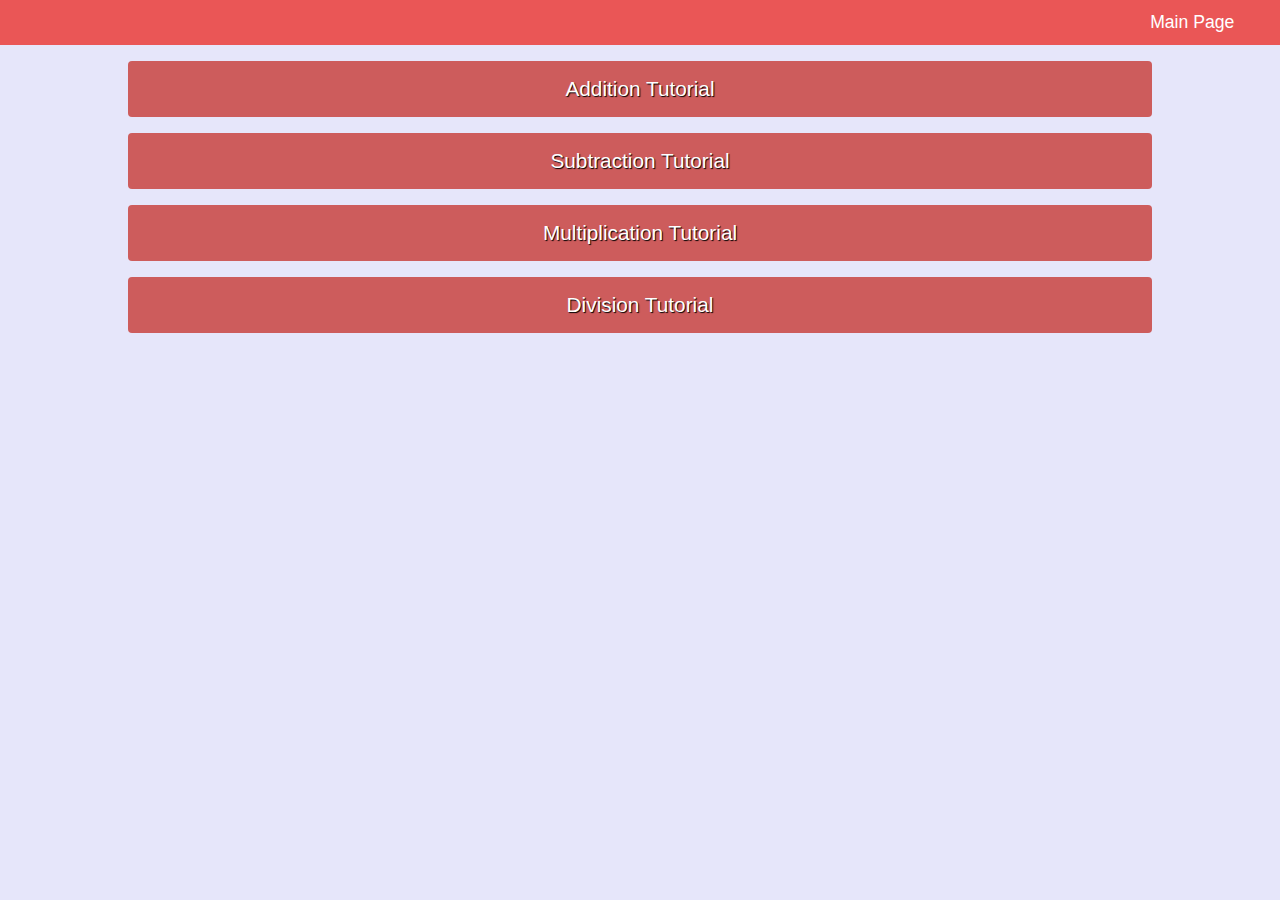
==== tutorials/index.html @ 88d8c9f5 "version 0.0.6" ====
<html lang="en">
<head>
    <meta charset="UTF-8">
    <meta name="viewport" content="width=device-width, initial-scale=1.0">
    <title> Tutorial By Me </title>
    <link rel="stylesheet" href="./css/index.css">
</head>
<body>
    <div class="nav_bar">
        <a href="../index.html" class="main_page">
            Main Page
        </a>
    </div>
    <a href="./tutorial_list/addition.html" class="tutorial_block" target="_blank">
        Addition Tutorial
    </a>
    <a href="./tutorial_list/subtraction.html" class="tutorial_block" target="_blank">
        Subtraction Tutorial
    </a>
    <a href="./tutorial_list/multiplication.html" class="tutorial_block" target="_blank">
        Multiplication Tutorial
    </a>
    <a href="./tutorial_list/division.html" class="tutorial_block" target="_blank">
        Division Tutorial
    </a>
</body>
</html>
---- tutorials/css/index.css ----
* {
    padding: 0;
    margin: 0;
    box-sizing: border-box;
}

::-webkit-scrollbar {
    width: 10px; 
    height: 10px;
}

::-webkit-scrollbar-thumb {
    background: indianred; 
    border-radius: 5px; 
}

::-webkit-scrollbar-track {
    background: aliceblue;
}


body {
    display: block;

    flex-direction: column;

    background-color: lavender;

    height: 100dvh;
    width: 100dvw;
}

.nav_bar {
    display: flex;
    justify-content: end;
    align-items: center;

    height: 45px;

    background-color: rgb(234, 86, 86);
    overflow: hidden;
}

.main_page {
    font-family: Arial, Helvetica, sans-serif;
    padding: 1.3rem calc(.7rem + 2.7vw);

    color: white;
}

.nav_bar > div:hover, .nav_bar > a:hover {
    transition: all .2s ease;
    background-color: white;
    color: indianred;
    /* text-shadow: 1px 1px black; */
    font-weight: 700;
    padding: 1.3rem calc(1rem + 2.7vw);
}

a {
    color: white;
    text-decoration: none;
    font-family: Arial, Helvetica, sans-serif;
    font-size: 1.1rem;
}

.tutorial_block {
    display: block;
    text-align: center;
    padding: 1rem;

    font-family: Arial, Helvetica, sans-serif;
    font-size: 1.3rem;
    /* text-transform: uppercase; */
    max-width: 80dvw;

    margin: 1rem auto;
    background-color: indianred;
    color: white;
    text-shadow: 1px 1px 1px black;
    border-radius: 4px;
}
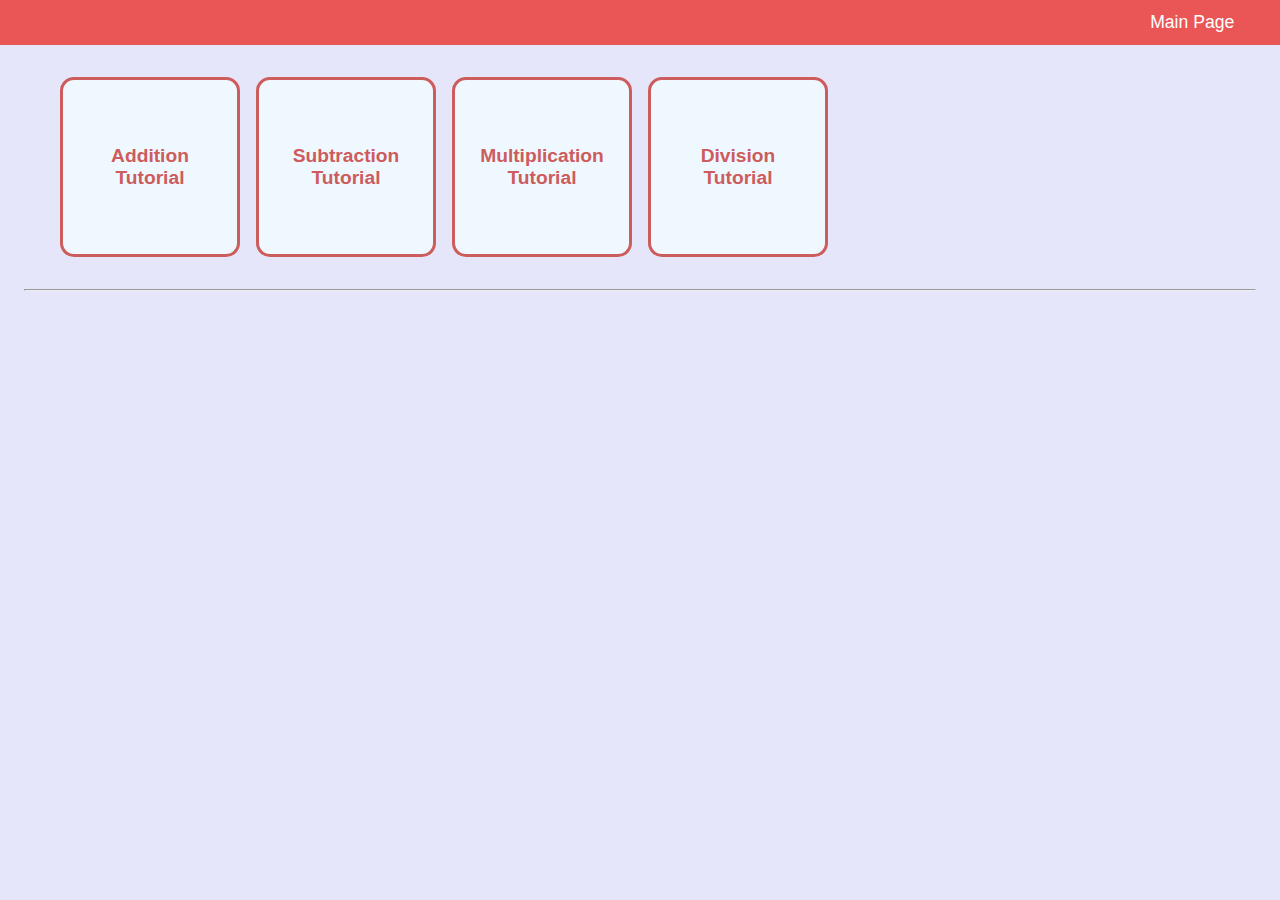
==== commit c513f163: "version 0.0.8.9.2" ====
--- a/tutorials/index.html
+++ b/tutorials/index.html
@@ -11,17 +11,20 @@
             Main Page
         </a>
     </div>
-    <a href="./tutorial_list/addition.html" class="tutorial_block" target="_blank">
-        Addition Tutorial
-    </a>
-    <a href="./tutorial_list/subtraction.html" class="tutorial_block" target="_blank">
-        Subtraction Tutorial
-    </a>
-    <a href="./tutorial_list/multiplication.html" class="tutorial_block" target="_blank">
-        Multiplication Tutorial
-    </a>
-    <a href="./tutorial_list/division.html" class="tutorial_block" target="_blank">
-        Division Tutorial
-    </a>
+    <div class="tutorial_block_container">
+        <a href="./tutorial_list/addition.html" class="tutorial_block" target="_blank">
+            Addition Tutorial
+        </a>
+        <a href="./tutorial_list/subtraction.html" class="tutorial_block" target="_blank">
+            Subtraction Tutorial
+        </a>
+        <a href="./tutorial_list/multiplication.html" class="tutorial_block" target="_blank">
+            Multiplication Tutorial
+        </a>
+        <a href="./tutorial_list/division.html" class="tutorial_block" target="_blank">
+            Division Tutorial
+        </a>
+    </div>
+    <hr>
 </body>
 </html>--- a/tutorials/css/index.css
+++ b/tutorials/css/index.css
@@ -64,19 +64,53 @@
     font-size: 1.1rem;
 }
 
+.tutorial_block_container {
+    display: grid;
+    place-items: center;
+    place-content: center;
+    grid-template-columns: repeat(auto-fill, clamp(100px, 18vw, 180px));
+    margin: 2rem;
+
+    gap: 1rem;
+
+}
+
 .tutorial_block {
-    display: block;
+    display: flex;
+
+    justify-content: center;
+    align-items: center;
     text-align: center;
     padding: 1rem;
 
     font-family: Arial, Helvetica, sans-serif;
-    font-size: 1.3rem;
+    font-size: clamp(.8rem, 1.5vw, 1.4rem);
+    height: clamp(100px, 18vw, 180px);
+    width: clamp(100px, 18vw, 180px);
     /* text-transform: uppercase; */
-    max-width: 80dvw;
+    aspect-ratio: 1;
 
-    margin: 1rem auto;
+    /* margin: 1rem auto; */
+    background-color: aliceblue;
+    color: indianred;
+    border: solid 3px indianred;
+    /* text-shadow: 1px 1px 1px indianred; */
+    font-weight: 700;
+    border-radius: 14px;
+    
+    transition: all .25s ease;
+}
+
+.tutorial_block:hover {
+    scale: 1.1;
     background-color: indianred;
-    color: white;
-    text-shadow: 1px 1px 1px black;
-    border-radius: 4px;
-}+    color: aliceblue;
+    border-color: white;
+}
+
+hr {
+    outline: none;
+    border: solid 0 none;
+    background-color: indianred;
+    margin: 1.5rem;
+}
